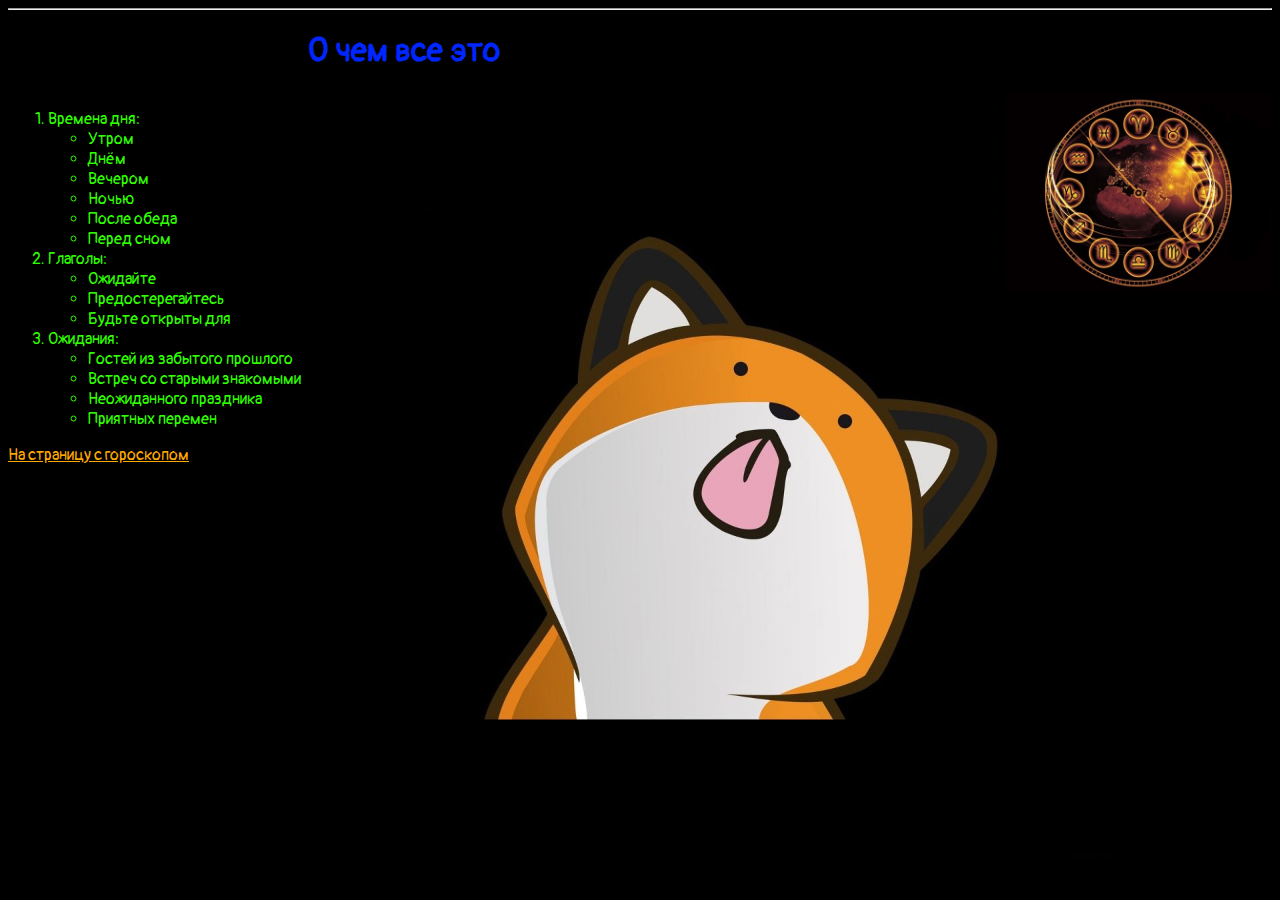
==== about.html @ 759e5e81 "Add files via upload" ====
<!DOCTYPE html>
<html lang="en">
<head>
	<meta charset="UTF-8">
	<title>О реализации</title>
	<link
	    rel="stylesheet"
	    href="https://stackpath.bootstrapcdn.com/bootstrap/4.1.3/css/bootstrap.min.css"
	    integrity="sha384-MCw98/SFnGE8fJT3GXwEOngsV7Zt27NXFoaoApmYm81iuXoPkFOJwJ8ERdknLPMO"
	    crossorigin="anonymous"
	  />
	  <link 
	  rel="stylesheet" 
	  type="text/css" 
	  href="styles.css">
	  <link 
	  href="https://fonts.googleapis.com/css?family=Pangolin" 
	  rel="stylesheet">
	  <script src="http://code.jquery.com/jquery-3.3.1.min.js"></script>
	  </head>
</head>
	<body>
		<hr/>
		<h1>О чем все это</h1>
		<div class="container" id="about">
		<ol>
		  <li>Времена дня:</li>
		  	<ul>
		  		<li>Утром</li>
		  		<li>Днём</li>
		  		<li>Вечером</li>
		  		<li>Ночью</li>
		  		<li>После обеда</li>
		  		<li>Перед сном</li>
		    </ul>
		  <li>Глаголы:</li>
		  	<ul>
		  		<li>Ожидайте</li>
		  		<li>Предостерегайтесь</li>
		  		<li>Будьте открыты для</li>
		  	</ul>
		  <li>Ожидания:</li>
		  	<ul>
		  		<li>Гостей из забытого прошлого</li>
		  		<li>Встреч со старыми знакомыми</li>
		  		<li>Неожиданного праздника</li>
		  		<li>Приятных перемен</li>
		  	</ul>
		</ol>
		<img src="12.jpg" >
		</div>
		<a href="index.html">На страницу с гороскопом</a>
	</body>
</html>
---- styles.css ----
body{
	background-image: url(1.jpg);
	background-size: cover;
	color: #30FF00FF;
	font-family: 'Pangolin', cursive;
}

a{
	color: #FFAA00FF;
}
a:hover{
	color: #E91537FF;
}
h1{
	color: #0026FFFF;
	margin-left: 300px;
}
.col:hover{
	background-color: #282923FF;
}
img{
	display: block;
	margin-left: auto;
	height: 200px;
}
#about{
	display: flex;

}
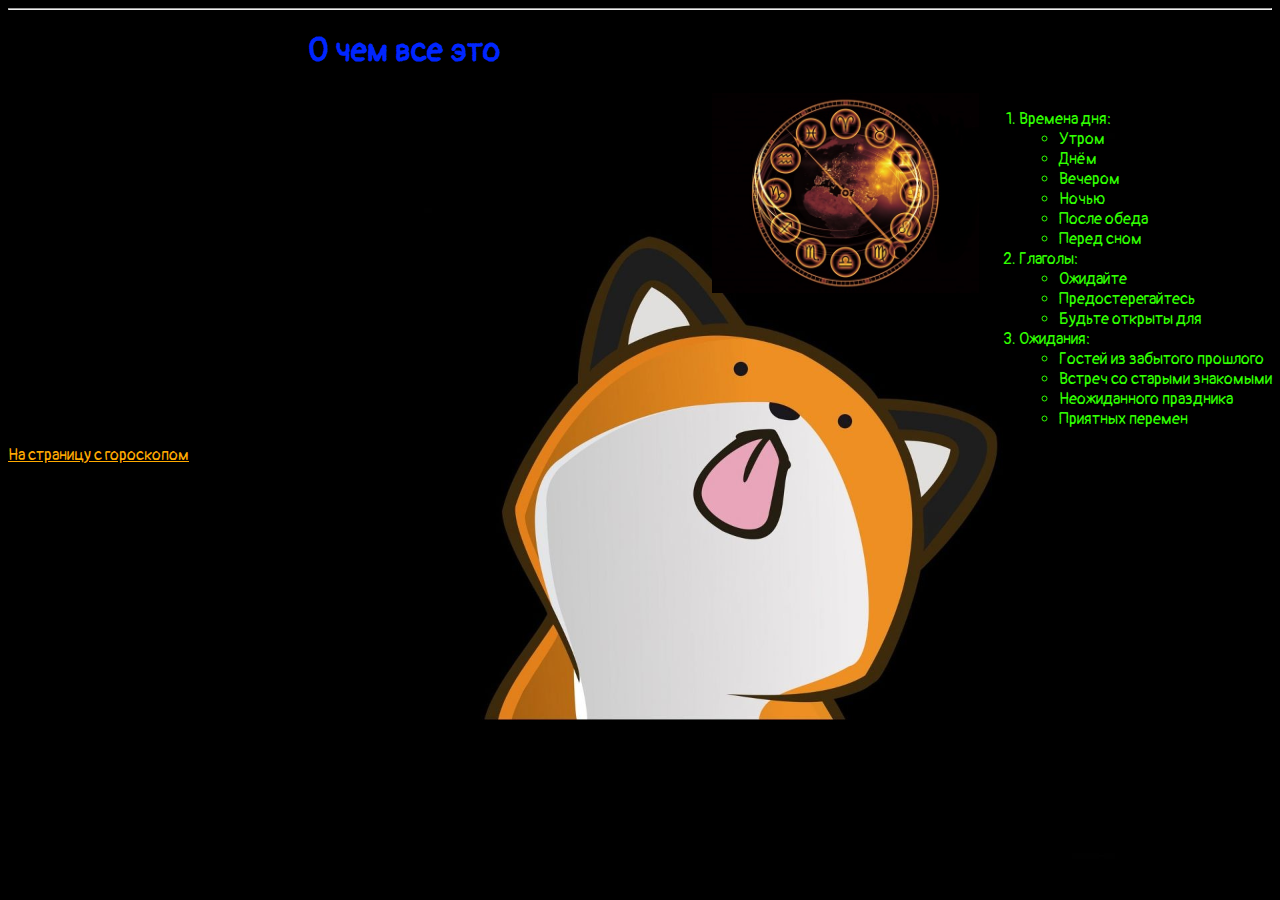
==== commit ba332a99: "Update about.html" ====
--- a/about.html
+++ b/about.html
@@ -23,6 +23,7 @@
 		<hr/>
 		<h1>О чем все это</h1>
 		<div class="container" id="about">
+			<img src="12.jpg" >
 		<ol>
 		  <li>Времена дня:</li>
 		  	<ul>
@@ -47,10 +48,7 @@
 		  		<li>Приятных перемен</li>
 		  	</ul>
 		</ol>
-		<img src="12.jpg" >
 		</div>
 		<a href="index.html">На страницу с гороскопом</a>
 	</body>
 </html>
-
-
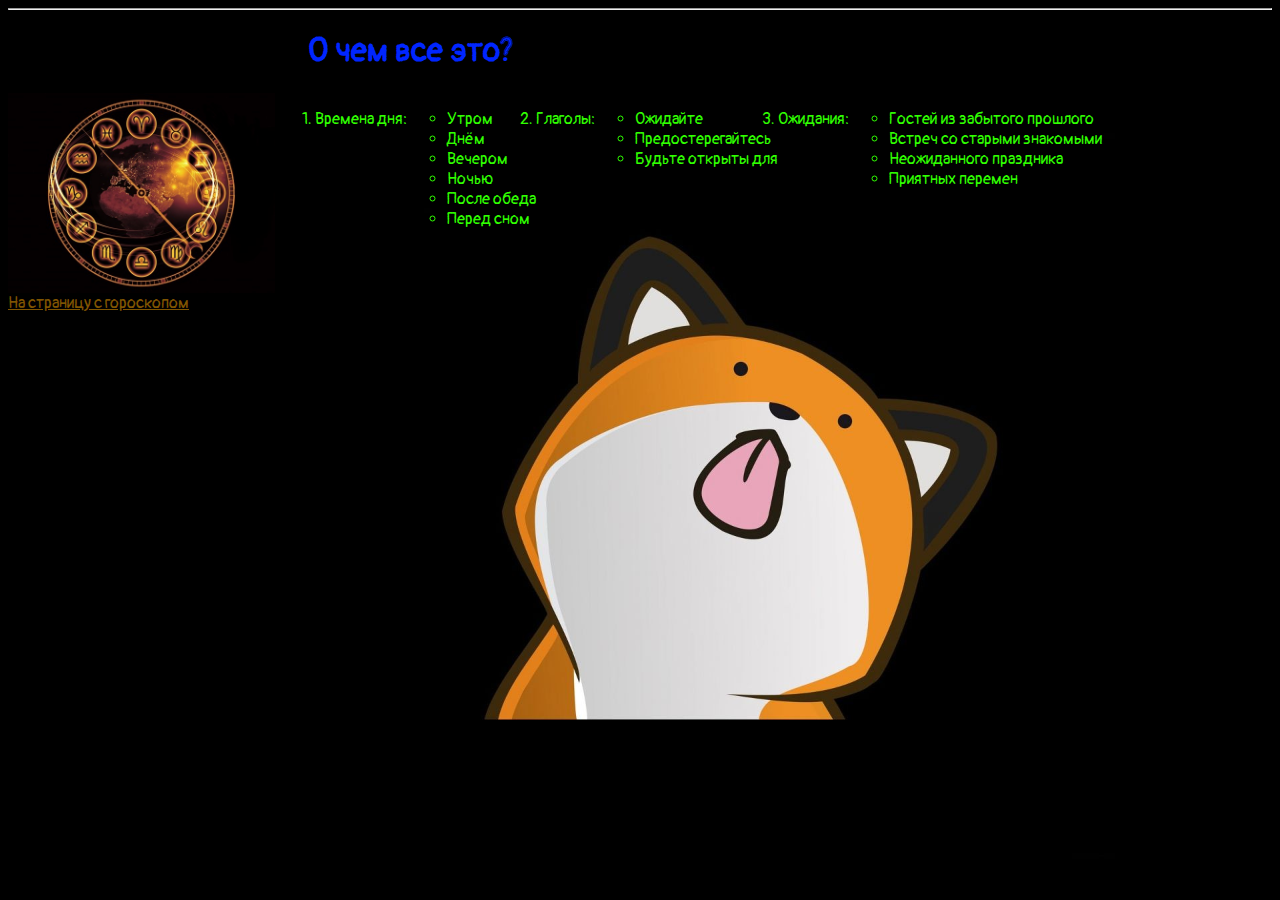
==== commit ff45ff66: "Update about.html" ====
--- a/about.html
+++ b/about.html
@@ -21,7 +21,7 @@
 </head>
 	<body>
 		<hr/>
-		<h1>О чем все это</h1>
+		<h1>О чем все это?</h1>
 		<div class="container" id="about">
 			<img src="12.jpg" >
 		<ol>
--- a/styles.css
+++ b/styles.css
@@ -7,23 +7,47 @@
 
 a{
 	color: #FFAA00FF;
+	margin-bottom: auto;
+	display: block;
+	opacity: 0.5;
 }
+
 a:hover{
 	color: #E91537FF;
+	font-size: 20px;
+	transform: skewX(-20deg);
+	transition: 0.7s;
+	opacity: 1;
 }
+
 h1{
 	color: #0026FFFF;
 	margin-left: 300px;
 }
+
 .col:hover{
-	background-color: #282923FF;
+	transform: translate(-20px, -10px);
+	background-color: #DB821CFF;
+	box-shadow: 9px 9px 9px #0026FFFF;
+	transition: 0.7s;
 }
+
+.col{
+	border-radius: 30px;
+	margin: 10px;
+	text-align: center;
+	font-weight: 500;
+}
+
 img{
 	display: block;
-	margin-left: auto;
 	height: 200px;
 }
+
 #about{
 	display: flex;
+}
 
+ol{
+	display: flex;
 }
